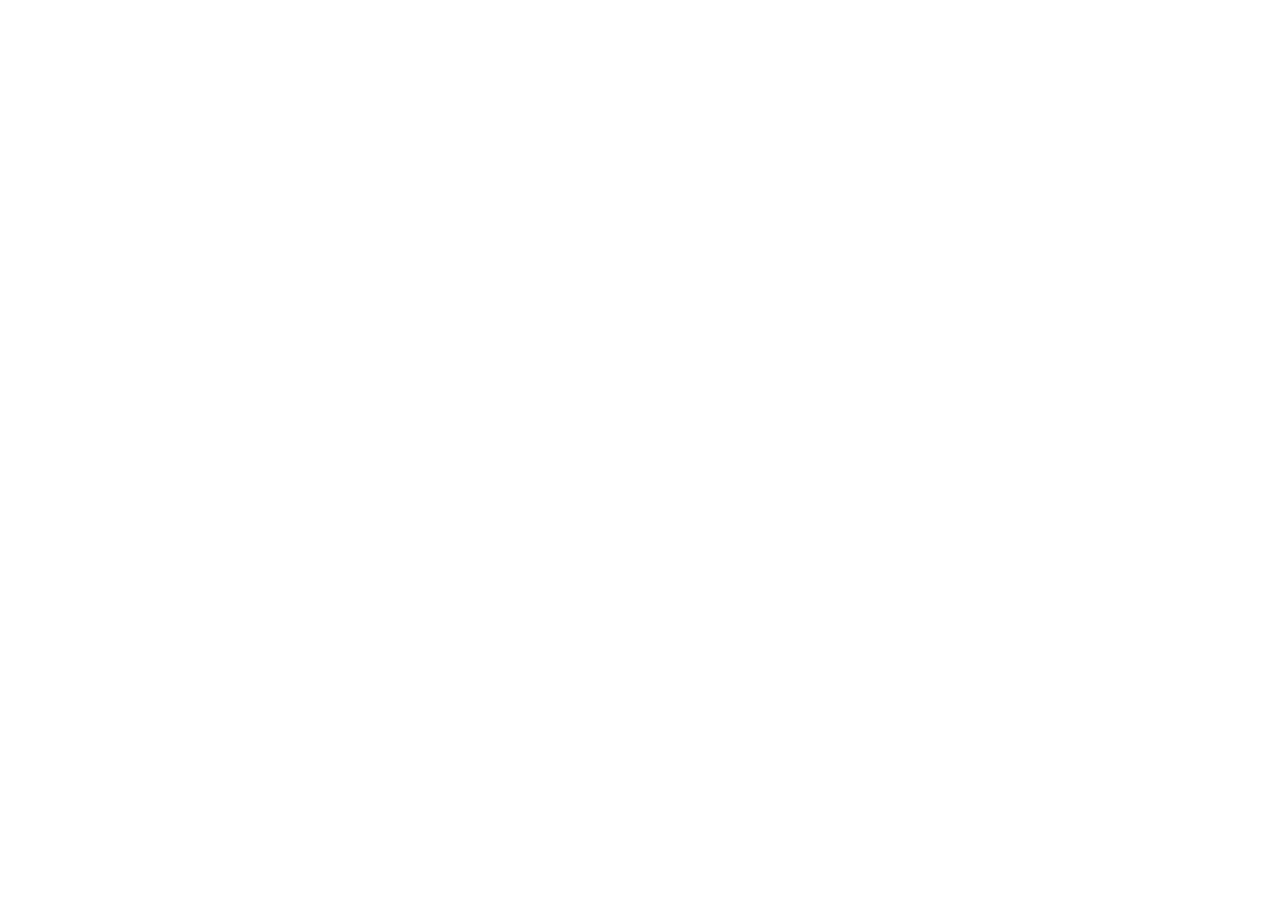
==== black1.html @ aee607da "test" ====
<!DOCTYPE html>
<html>
<head>
    <meta charset="UTF-8">
    <title>Awesome-pyecharts</title>
            <script type="text/javascript" src="https://assets.pyecharts.org/assets/echarts.min.js"></script>
        <script type="text/javascript" src="https://assets.pyecharts.org/assets/maps/world.js"></script>

</head>
<body>
    <div id="b8006bed54a44b11818d82930ad0d1b0" class="chart-container" style="width:1650px; height:890px;"></div>
    <script>
        var chart_b8006bed54a44b11818d82930ad0d1b0 = echarts.init(
            document.getElementById('b8006bed54a44b11818d82930ad0d1b0'), 'white', {renderer: 'canvas'});
        var option_b8006bed54a44b11818d82930ad0d1b0 = {
    "animation": true,
    "animationThreshold": 2000,
    "animationDuration": 1000,
    "animationEasing": "cubicOut",
    "animationDelay": 0,
    "animationDurationUpdate": 300,
    "animationEasingUpdate": "cubicOut",
    "animationDelayUpdate": 0,
    "color": [
        "#c23531",
        "#2f4554",
        "#61a0a8",
        "#d48265",
        "#749f83",
        "#ca8622",
        "#bda29a",
        "#6e7074",
        "#546570",
        "#c4ccd3",
        "#f05b72",
        "#ef5b9c",
        "#f47920",
        "#905a3d",
        "#fab27b",
        "#2a5caa",
        "#444693",
        "#726930",
        "#b2d235",
        "#6d8346",
        "#ac6767",
        "#1d953f",
        "#6950a1",
        "#918597"
    ],
    "series": [
        {
            "type": "map",
            "name": "New blacklist IP distribution",
            "label": {
                "show": false,
                "position": "top",
                "margin": 8
            },
            "mapType": "world",
            "data": [
                {
                    "name": "\u82ac\u5170",
                    "value": "1"
                },
                {
                    "name": "\u5357\u975e",
                    "value": "2"
                },
                {
                    "name": "\u6fb3\u5927\u5229\u4e9a",
                    "value": "3"
                },
                {
                    "name": "\u7231\u5c14\u5170",
                    "value": "2"
                },
                {
                    "name": "\u52a0\u62ff\u5927",
                    "value": "3"
                },
                {
                    "name": "\u6bd4\u5229\u65f6",
                    "value": "7"
                },
                {
                    "name": "\u4e2d\u56fd",
                    "value": "170"
                },
                {
                    "name": "\u7f8e\u56fd",
                    "value": "19"
                },
                {
                    "name": "\u5370\u5ea6",
                    "value": "30"
                },
                {
                    "name": "\u65e5\u672c",
                    "value": "10"
                },
                {
                    "name": "\u4fc4\u7f57\u65af",
                    "value": "17"
                },
                {
                    "name": "\u5df4\u897f",
                    "value": "17"
                },
                {
                    "name": "\u4e4c\u514b\u5170",
                    "value": "9"
                },
                {
                    "name": "\u8d8a\u5357",
                    "value": "6"
                },
                {
                    "name": "\u82f1\u56fd",
                    "value": "3"
                },
                {
                    "name": "\u5fb7\u56fd",
                    "value": "23"
                },
                {
                    "name": "\u745e\u5178",
                    "value": "7"
                },
                {
                    "name": "\u65af\u6d1b\u6587\u5c3c\u4e9a",
                    "value": "1"
                },
                {
                    "name": "\u97e9\u56fd",
                    "value": "13"
                },
                {
                    "name": "\u5308\u7259\u5229",
                    "value": "1"
                },
                {
                    "name": "\u8377\u5170",
                    "value": "7"
                },
                {
                    "name": "\u65b0\u52a0\u5761",
                    "value": "3"
                },
                {
                    "name": "\u6cd5\u56fd",
                    "value": "27"
                },
                {
                    "name": "\u7acb\u9676\u5b9b",
                    "value": "1"
                },
                {
                    "name": "\u6469\u6d1b\u54e5",
                    "value": "1"
                },
                {
                    "name": "\u963f\u6839\u5ef7",
                    "value": "4"
                },
                {
                    "name": "\u745e\u5178",
                    "value": "6"
                },
                {
                    "name": "\u667a\u5229",
                    "value": "2"
                },
                {
                    "name": "\u8461\u8404\u7259",
                    "value": "16"
                },
                {
                    "name": "\u897f\u73ed\u7259",
                    "value": "19"
                }
            ],
            "roam": true,
            "aspectScale": 0.75,
            "nameProperty": "name",
            "selectedMode": false,
            "zoom": 1,
            "nameMap": {
                "Singapore Rep.": "\u65b0\u52a0\u5761",
                "Dominican Rep.": "\u591a\u7c73\u5c3c\u52a0",
                "Palestine": "\u5df4\u52d2\u65af\u5766",
                "Bahamas": "\u5df4\u54c8\u9a6c",
                "Timor-Leste": "\u4e1c\u5e1d\u6c76",
                "Afghanistan": "\u963f\u5bcc\u6c57",
                "Guinea-Bissau": "\u51e0\u5185\u4e9a\u6bd4\u7ecd",
                "C\u00f4te d'Ivoire": "\u79d1\u7279\u8fea\u74e6",
                "Siachen Glacier": "\u9521\u4e9a\u7434\u51b0\u5ddd",
                "Br. Indian Ocean Ter.": "\u82f1\u5c5e\u5370\u5ea6\u6d0b\u9886\u571f",
                "Angola": "\u5b89\u54e5\u62c9",
                "Albania": "\u963f\u5c14\u5df4\u5c3c\u4e9a",
                "United Arab Emirates": "\u963f\u8054\u914b",
                "Argentina": "\u963f\u6839\u5ef7",
                "Armenia": "\u4e9a\u7f8e\u5c3c\u4e9a",
                "French Southern and Antarctic Lands": "\u6cd5\u5c5e\u5357\u534a\u7403\u548c\u5357\u6781\u9886\u5730",
                "Australia": "\u6fb3\u5927\u5229\u4e9a",
                "Austria": "\u5965\u5730\u5229",
                "Azerbaijan": "\u963f\u585e\u62dc\u7586",
                "Burundi": "\u5e03\u9686\u8fea",
                "Belgium": "\u6bd4\u5229\u65f6",
                "Benin": "\u8d1d\u5b81",
                "Burkina Faso": "\u5e03\u57fa\u7eb3\u6cd5\u7d22",
                "Bangladesh": "\u5b5f\u52a0\u62c9\u56fd",
                "Bulgaria": "\u4fdd\u52a0\u5229\u4e9a",
                "The Bahamas": "\u5df4\u54c8\u9a6c",
                "Bosnia and Herz.": "\u6ce2\u65af\u5c3c\u4e9a\u548c\u9ed1\u585e\u54e5\u7ef4\u90a3",
                "Belarus": "\u767d\u4fc4\u7f57\u65af",
                "Belize": "\u4f2f\u5229\u5179",
                "Bermuda": "\u767e\u6155\u5927",
                "Bolivia": "\u73bb\u5229\u7ef4\u4e9a",
                "Brazil": "\u5df4\u897f",
                "Brunei": "\u6587\u83b1",
                "Bhutan": "\u4e0d\u4e39",
                "Botswana": "\u535a\u8328\u74e6\u7eb3",
                "Central African Rep.": "\u4e2d\u975e",
                "Canada": "\u52a0\u62ff\u5927",
                "Switzerland": "\u745e\u58eb",
                "Chile": "\u667a\u5229",
                "China": "\u4e2d\u56fd",
                "Ivory Coast": "\u8c61\u7259\u6d77\u5cb8",
                "Cameroon": "\u5580\u9ea6\u9686",
                "Dem. Rep. Congo": "\u521a\u679c\u6c11\u4e3b\u5171\u548c\u56fd",
                "Congo": "\u521a\u679c",
                "Colombia": "\u54e5\u4f26\u6bd4\u4e9a",
                "Costa Rica": "\u54e5\u65af\u8fbe\u9ece\u52a0",
                "Cuba": "\u53e4\u5df4",
                "N. Cyprus": "\u5317\u585e\u6d66\u8def\u65af",
                "Cyprus": "\u585e\u6d66\u8def\u65af",
                "Czech Rep.": "\u6377\u514b",
                "Germany": "\u5fb7\u56fd",
                "Djibouti": "\u5409\u5e03\u63d0",
                "Denmark": "\u4e39\u9ea6",
                "Algeria": "\u963f\u5c14\u53ca\u5229\u4e9a",
                "Ecuador": "\u5384\u74dc\u591a\u5c14",
                "Egypt": "\u57c3\u53ca",
                "Eritrea": "\u5384\u7acb\u7279\u91cc\u4e9a",
                "Spain": "\u897f\u73ed\u7259",
                "Estonia": "\u7231\u6c99\u5c3c\u4e9a",
                "Ethiopia": "\u57c3\u585e\u4fc4\u6bd4\u4e9a",
                "Finland": "\u82ac\u5170",
                "Fiji": "\u6590",
                "Falkland Islands": "\u798f\u514b\u5170\u7fa4\u5c9b",
                "France": "\u6cd5\u56fd",
                "Gabon": "\u52a0\u84ec",
                "United Kingdom": "\u82f1\u56fd",
                "Georgia": "\u683c\u9c81\u5409\u4e9a",
                "Ghana": "\u52a0\u7eb3",
                "Guinea": "\u51e0\u5185\u4e9a",
                "Gambia": "\u5188\u6bd4\u4e9a",
                "Guinea Bissau": "\u51e0\u5185\u4e9a\u6bd4\u7ecd",
                "Eq. Guinea": "\u8d64\u9053\u51e0\u5185\u4e9a",
                "Greece": "\u5e0c\u814a",
                "Greenland": "\u683c\u9675\u5170",
                "Guatemala": "\u5371\u5730\u9a6c\u62c9",
                "French Guiana": "\u6cd5\u5c5e\u572d\u4e9a\u90a3",
                "Guyana": "\u572d\u4e9a\u90a3",
                "Honduras": "\u6d2a\u90fd\u62c9\u65af",
                "Croatia": "\u514b\u7f57\u5730\u4e9a",
                "Haiti": "\u6d77\u5730",
                "Hungary": "\u5308\u7259\u5229",
                "Indonesia": "\u5370\u5ea6\u5c3c\u897f\u4e9a",
                "India": "\u5370\u5ea6",
                "Ireland": "\u7231\u5c14\u5170",
                "Iran": "\u4f0a\u6717",
                "Iraq": "\u4f0a\u62c9\u514b",
                "Iceland": "\u51b0\u5c9b",
                "Israel": "\u4ee5\u8272\u5217",
                "Italy": "\u610f\u5927\u5229",
                "Jamaica": "\u7259\u4e70\u52a0",
                "Jordan": "\u7ea6\u65e6",
                "Japan": "\u65e5\u672c\u672c\u571f",
                "Kazakhstan": "\u54c8\u8428\u514b\u65af\u5766",
                "Kenya": "\u80af\u5c3c\u4e9a",
                "Kyrgyzstan": "\u5409\u5c14\u5409\u65af\u65af\u5766",
                "Cambodia": "\u67ec\u57d4\u5be8",
                "Korea": "\u97e9\u56fd",
                "Kosovo": "\u79d1\u7d22\u6c83",
                "Kuwait": "\u79d1\u5a01\u7279",
                "Lao PDR": "\u8001\u631d",
                "Lebanon": "\u9ece\u5df4\u5ae9",
                "Liberia": "\u5229\u6bd4\u91cc\u4e9a",
                "Libya": "\u5229\u6bd4\u4e9a",
                "Sri Lanka": "\u65af\u91cc\u5170\u5361",
                "Lesotho": "\u83b1\u7d22\u6258",
                "Lithuania": "\u7acb\u9676\u5b9b",
                "Luxembourg": "\u5362\u68ee\u5821",
                "Latvia": "\u62c9\u8131\u7ef4\u4e9a",
                "Morocco": "\u6469\u6d1b\u54e5",
                "Moldova": "\u6469\u5c14\u591a\u74e6",
                "Madagascar": "\u9a6c\u8fbe\u52a0\u65af\u52a0",
                "Mexico": "\u58a8\u897f\u54e5",
                "Macedonia": "\u9a6c\u5176\u987f",
                "Mali": "\u9a6c\u91cc",
                "Myanmar": "\u7f05\u7538",
                "Montenegro": "\u9ed1\u5c71",
                "Mongolia": "\u8499\u53e4",
                "Mozambique": "\u83ab\u6851\u6bd4\u514b",
                "Mauritania": "\u6bdb\u91cc\u5854\u5c3c\u4e9a",
                "Malawi": "\u9a6c\u62c9\u7ef4",
                "Malaysia": "\u9a6c\u6765\u897f\u4e9a",
                "Namibia": "\u7eb3\u7c73\u6bd4\u4e9a",
                "New Caledonia": "\u65b0\u5580\u91cc\u591a\u5c3c\u4e9a",
                "Niger": "\u5c3c\u65e5\u5c14",
                "Nigeria": "\u5c3c\u65e5\u5229\u4e9a",
                "Nicaragua": "\u5c3c\u52a0\u62c9\u74dc",
                "Netherlands": "\u8377\u5170",
                "Norway": "\u632a\u5a01",
                "Nepal": "\u5c3c\u6cca\u5c14",
                "New Zealand": "\u65b0\u897f\u5170",
                "Oman": "\u963f\u66fc",
                "Pakistan": "\u5df4\u57fa\u65af\u5766",
                "Panama": "\u5df4\u62ff\u9a6c",
                "Peru": "\u79d8\u9c81",
                "Philippines": "\u83f2\u5f8b\u5bbe",
                "Papua New Guinea": "\u5df4\u5e03\u4e9a\u65b0\u51e0\u5185\u4e9a",
                "Poland": "\u6ce2\u5170",
                "Puerto Rico": "\u6ce2\u591a\u9ece\u5404",
                "Dem. Rep. Korea": "\u671d\u9c9c",
                "Portugal": "\u8461\u8404\u7259",
                "Paraguay": "\u5df4\u62c9\u572d",
                "Qatar": "\u5361\u5854\u5c14",
                "Romania": "\u7f57\u9a6c\u5c3c\u4e9a",
                "Russia": "\u4fc4\u7f57\u65af",
                "Rwanda": "\u5362\u65fa\u8fbe",
                "W. Sahara": "\u897f\u6492\u54c8\u62c9",
                "Saudi Arabia": "\u6c99\u7279\u963f\u62c9\u4f2f",
                "Sudan": "\u82cf\u4e39",
                "S. Sudan": "\u5357\u82cf\u4e39",
                "Senegal": "\u585e\u5185\u52a0\u5c14",
                "Solomon Is.": "\u6240\u7f57\u95e8\u7fa4\u5c9b",
                "Sierra Leone": "\u585e\u62c9\u5229\u6602",
                "El Salvador": "\u8428\u5c14\u74e6\u591a",
                "Somaliland": "\u7d22\u9a6c\u91cc\u5170",
                "Somalia": "\u7d22\u9a6c\u91cc",
                "Serbia": "\u585e\u5c14\u7ef4\u4e9a",
                "Suriname": "\u82cf\u91cc\u5357",
                "Slovakia": "\u65af\u6d1b\u4f10\u514b",
                "Slovenia": "\u65af\u6d1b\u6587\u5c3c\u4e9a",
                "Sweden": "\u745e\u5178",
                "Swaziland": "\u65af\u5a01\u58eb\u5170",
                "Syria": "\u53d9\u5229\u4e9a",
                "Chad": "\u4e4d\u5f97",
                "Togo": "\u591a\u54e5",
                "Thailand": "\u6cf0\u56fd",
                "Tajikistan": "\u5854\u5409\u514b\u65af\u5766",
                "Turkmenistan": "\u571f\u5e93\u66fc\u65af\u5766",
                "East Timor": "\u4e1c\u5e1d\u6c76",
                "Trinidad and Tobago": "\u7279\u91cc\u5c3c\u8fbe\u548c\u591a\u5df4\u54e5",
                "Tunisia": "\u7a81\u5c3c\u65af",
                "Turkey": "\u571f\u8033\u5176",
                "Tanzania": "\u5766\u6851\u5c3c\u4e9a",
                "Uganda": "\u4e4c\u5e72\u8fbe",
                "Ukraine": "\u4e4c\u514b\u5170",
                "Uruguay": "\u4e4c\u62c9\u572d",
                "United States": "\u7f8e\u56fd",
                "Uzbekistan": "\u4e4c\u5179\u522b\u514b\u65af\u5766",
                "Venezuela": "\u59d4\u5185\u745e\u62c9",
                "Vietnam": "\u8d8a\u5357",
                "Vanuatu": "\u74e6\u52aa\u963f\u56fe",
                "West Bank": "\u897f\u5cb8",
                "Yemen": "\u4e5f\u95e8",
                "South Africa": "\u5357\u975e",
                "Zambia": "\u8d5e\u6bd4\u4e9a",
                "Zimbabwe": "\u6d25\u5df4\u5e03\u97e6"
            },
            "mapValueCalculation": "sum",
            "showLegendSymbol": false,
            "emphasis": {},
            "rippleEffect": {
                "show": true,
                "brushType": "stroke",
                "scale": 2.5,
                "period": 4
            }
        }
    ],
    "legend": [
        {
            "data": [
                "New blacklist IP distribution"
            ],
            "selected": {
                "New blacklist IP distribution": true
            },
            "selectedMode": "multiple",
            "show": true,
            "padding": 5,
            "itemGap": 10,
            "itemWidth": 25,
            "itemHeight": 14
        }
    ],
    "tooltip": {
        "show": true,
        "trigger": "item",
        "triggerOn": "mousemove|click",
        "axisPointer": {
            "type": "line"
        },
        "showContent": true,
        "alwaysShowContent": false,
        "showDelay": 0,
        "hideDelay": 100,
        "textStyle": {
            "fontSize": 14
        },
        "borderWidth": 0,
        "padding": 5
    },
    "title": [
        {
            "text": "world map",
            "subtext": "2022-04-26T23:27:55.380232+09:00",
            "left": "80px",
            "padding": 5,
            "itemGap": 10,
            "subtextStyle": {
                "fontSize": 20
            }
        }
    ],
    "visualMap": {
        "show": true,
        "type": "piecewise",
        "min": 0,
        "max": 10000000,
        "inRange": {
            "color": [
                "#50a3ba",
                "#eac763",
                "#d94e5d"
            ]
        },
        "calculable": true,
        "inverse": false,
        "splitNumber": 5,
        "orient": "vertical",
        "showLabel": true,
        "itemWidth": 20,
        "itemHeight": 14,
        "borderWidth": 0,
        "pieces": [
            {
                "max": 1000000,
                "min": 1001,
                "label": ">1000",
                "color": "#8A0808"
            },
            {
                "max": 1000,
                "min": 101,
                "label": "500-1000",
                "color": "#B40404"
            },
            {
                "max": 100,
                "min": 10,
                "label": "100-499",
                "color": "#DF0101"
            },
            {
                "max": 10,
                "min": 6,
                "label": "10-99",
                "color": "#F78181"
            },
            {
                "max": 5,
                "min": 1,
                "label": "1-9",
                "color": "#F5A9A9"
            },
            {
                "max": 0,
                "min": 0,
                "label": "0",
                "color": "#fababa"
            }
        ]
    }
};
        chart_b8006bed54a44b11818d82930ad0d1b0.setOption(option_b8006bed54a44b11818d82930ad0d1b0);
    </script>
</body>
</html>
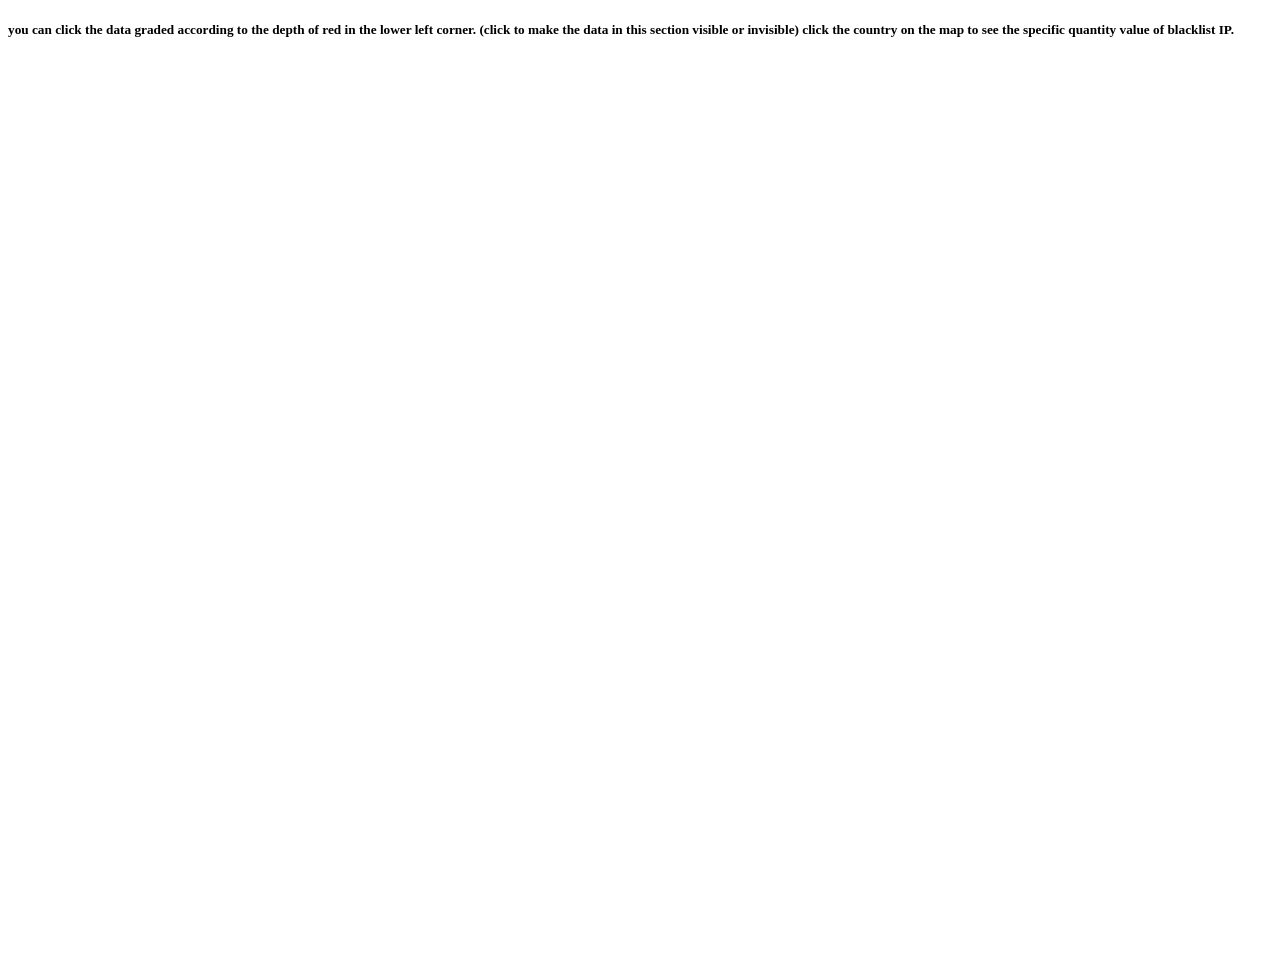
==== commit 14ba1dff: "1" ====
--- a/black1.html
+++ b/black1.html
@@ -2,12 +2,14 @@
 <html>
 <head>
     <meta charset="UTF-8">
-    <title>Awesome-pyecharts</title>
+    <title>Statistics of newly added blacklist IPS</title>
             <script type="text/javascript" src="https://assets.pyecharts.org/assets/echarts.min.js"></script>
         <script type="text/javascript" src="https://assets.pyecharts.org/assets/maps/world.js"></script>
 
 </head>
 <body>
+<h5>you can click the data graded according to the depth of red in the lower left corner. (click to make the data in this section visible or invisible) click the country on the map to see the specific quantity value of blacklist IP.</h5>
+    
     <div id="b8006bed54a44b11818d82930ad0d1b0" class="chart-container" style="width:1650px; height:890px;"></div>
     <script>
         var chart_b8006bed54a44b11818d82930ad0d1b0 = echarts.init(
